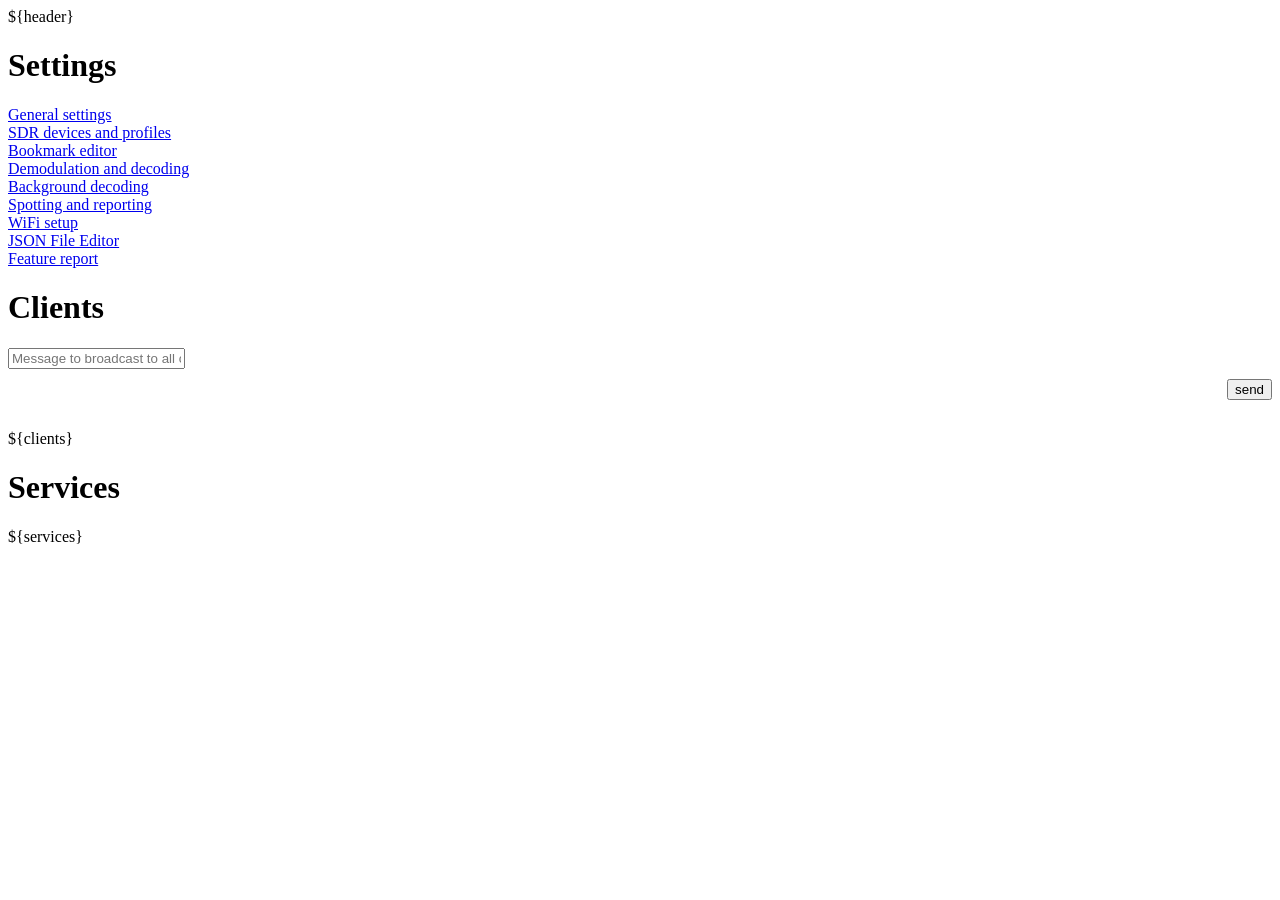
==== htdocs/settings.html @ 1b17d3ce "Add JSON File Editor settings page Admin-only Monaco-based editor for the .json config files under /" ====
<!DOCTYPE HTML>
<html>
<head>
    <title>OpenWebRX+ Settings</title>
    <link rel="shortcut icon" type="image/x-icon" href="static/favicon.ico" />
    <link rel="stylesheet" href="static/css/bootstrap.min.css" />
    <link rel="stylesheet" type="text/css" href="static/css/admin.css" />
    <script src="compiled/settings.js"></script>
    <meta charset="utf-8">
</head>
<body>
${header}
<div class="container">
    <div class="row">
        <h1 class="col-12">Settings</h1>
    </div>
    <div class="row settings-grid">
        <div class="col-4">
            <a class="btn btn-secondary" href="settings/general">General settings</a>
        </div>
        <div class="col-4">
            <a class="btn btn-secondary" href="settings/sdr">SDR devices and profiles</a>
        </div>
        <div class="col-4">
            <a class="btn btn-secondary" href="settings/bookmarks">Bookmark editor</a>
        </div>
        <div class="col-4">
            <a class="btn btn-secondary" href="settings/decoding">Demodulation and decoding</a>
        </div>
        <div class="col-4">
            <a class="btn btn-secondary" href="settings/backgrounddecoding">Background decoding</a>
        </div>
        <div class="col-4">
            <a class="btn btn-secondary" href="settings/reporting">Spotting and reporting</a>
        </div>
        <div class="col-4">
            <a class="btn btn-secondary" href="settings/wifi">WiFi setup</a>
        </div>
        <div class="col-4">
            <a class="btn btn-secondary" href="settings/fileeditor">JSON File Editor</a>
        </div>
        <div class="col-4">
            <a class="btn btn-secondary" href="features">Feature report</a>
        </div>
    </div>
    <div class="row">
        <h1 class="col-12">Clients</h1>
    </div>
    <div class="row">
        <input class="form-control form-control-sm" id="broadcast-text" placeholder="Message to broadcast to all clients" type="text" />
    </div>
    <div style="text-align:right;margin:10px 0 30px 0;">
        <button type="button" class="btn btn-sm btn-danger" id="broadcast-send">send</button>
    </div>
    <div class="row client-list">
        ${clients}
    </div>
    <div class="row">
        <h1 class="col-12">Services</h1>
    </div>
    <div class="row service-list">
        ${services}
    </div>
</div>
</body>
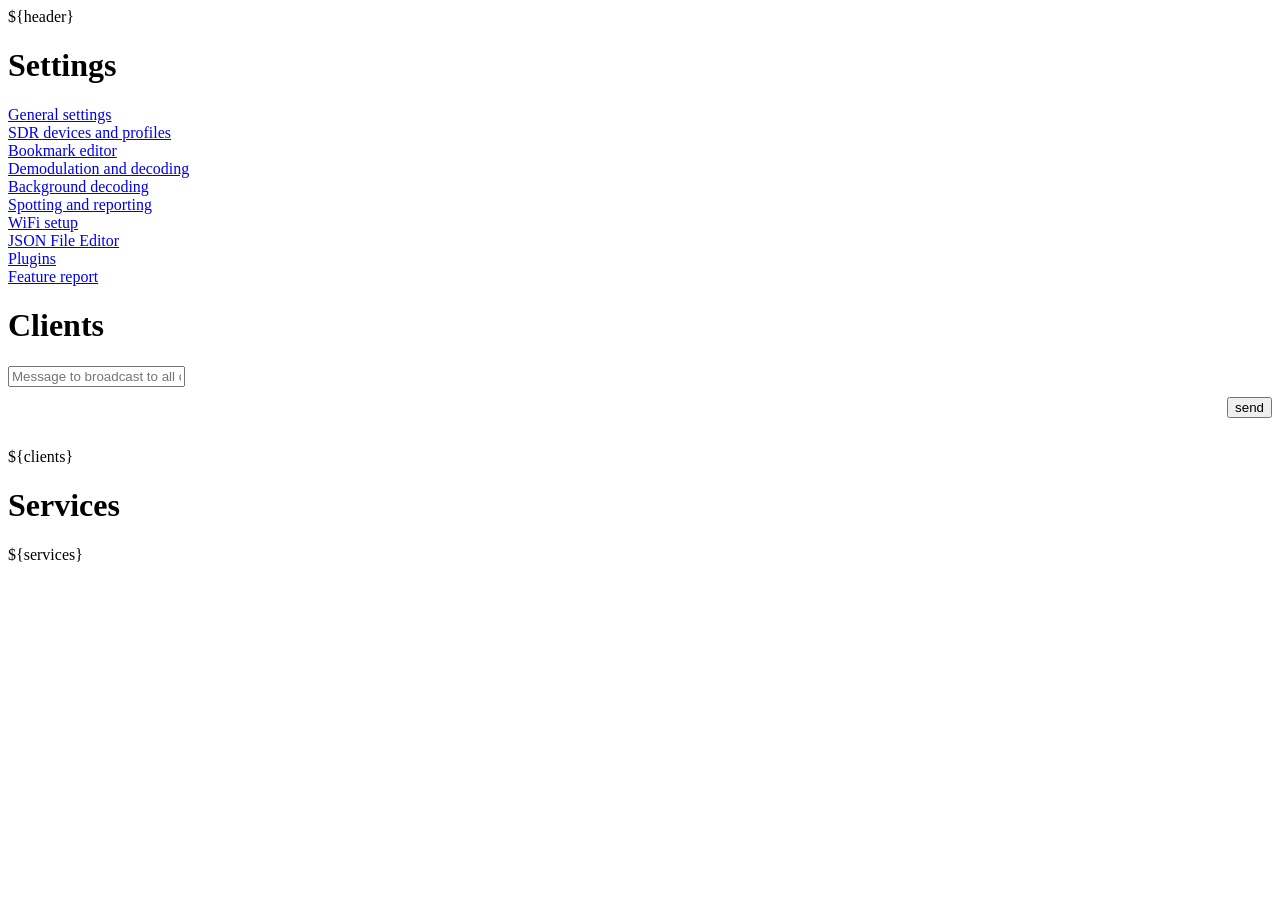
==== commit 284299c2: "Add Plugin Manager: upload, install, enable/disable, uninstall from GUI Local receiver plugins were " ====
--- a/htdocs/settings.html
+++ b/htdocs/settings.html
@@ -40,6 +40,9 @@
             <a class="btn btn-secondary" href="settings/fileeditor">JSON File Editor</a>
         </div>
         <div class="col-4">
+            <a class="btn btn-secondary" href="settings/plugins">Plugins</a>
+        </div>
+        <div class="col-4">
             <a class="btn btn-secondary" href="features">Feature report</a>
         </div>
     </div>
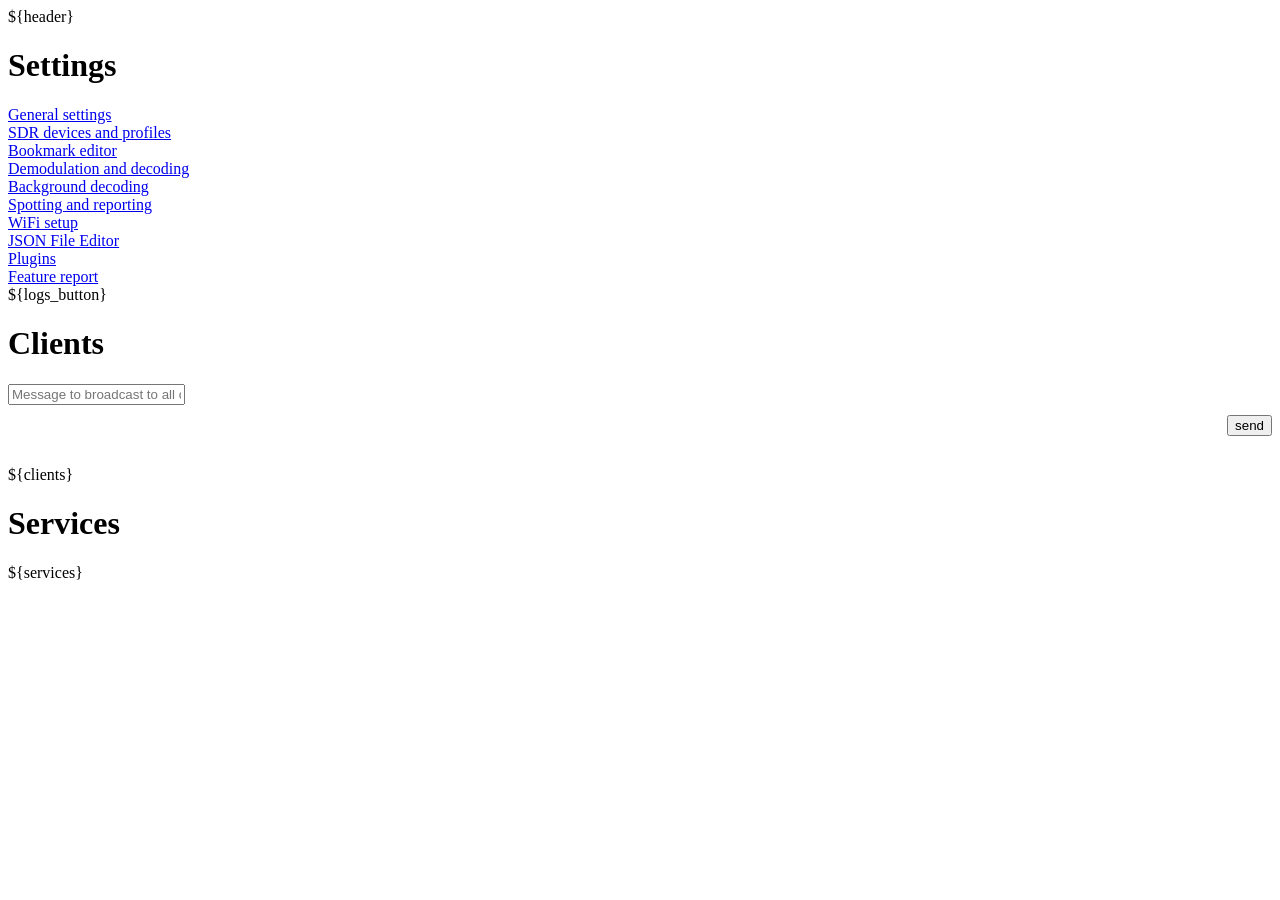
==== commit 42e42a48: "Add Server Logs GUI page, gated behind a Debug toggle Reuses the same HistoryHandler mechanism alrea" ====
--- a/htdocs/settings.html
+++ b/htdocs/settings.html
@@ -45,6 +45,7 @@
         <div class="col-4">
             <a class="btn btn-secondary" href="features">Feature report</a>
         </div>
+        ${logs_button}
     </div>
     <div class="row">
         <h1 class="col-12">Clients</h1>
@@ -53,7 +54,8 @@
         <input class="form-control form-control-sm" id="broadcast-text" placeholder="Message to broadcast to all clients" type="text" />
     </div>
     <div style="text-align:right;margin:10px 0 30px 0;">
-        <button type="button" class="btn btn-sm btn-danger" id="broadcast-send">send</button>
+        <span id="broadcast-status" class="mr-3"></span>
+        <button type="button" class="btn btn-sm btn-primary" id="broadcast-send">send</button>
     </div>
     <div class="row client-list">
         ${clients}
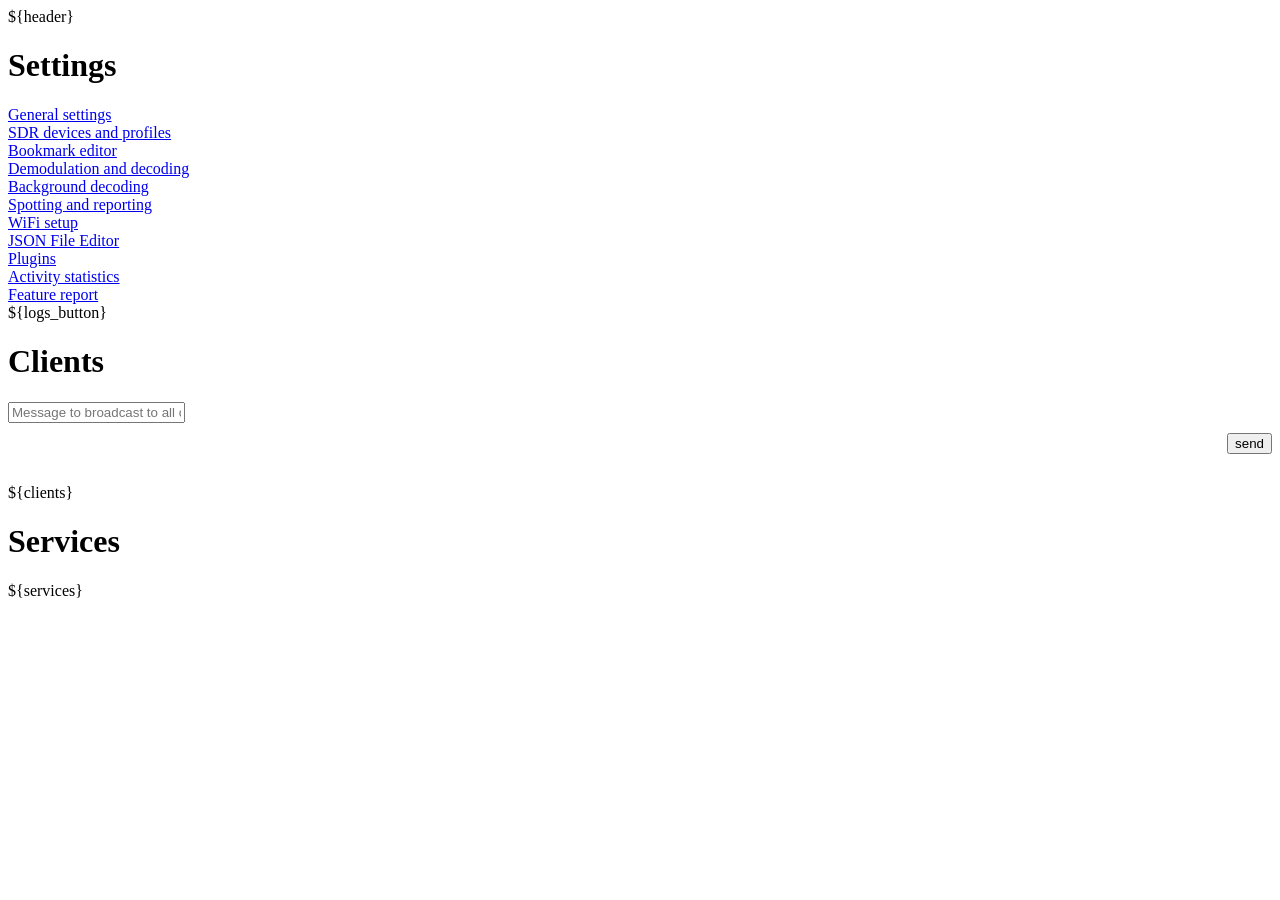
==== commit 1418991c: "Add activity log, band/hour heatmap page and ADIF export Stores signal alerts and heard WSJT/JS8 sta" ====
--- a/htdocs/settings.html
+++ b/htdocs/settings.html
@@ -43,6 +43,9 @@
             <a class="btn btn-secondary" href="settings/plugins">Plugins</a>
         </div>
         <div class="col-4">
+            <a class="btn btn-secondary" href="settings/activity">Activity statistics</a>
+        </div>
+        <div class="col-4">
             <a class="btn btn-secondary" href="features">Feature report</a>
         </div>
         ${logs_button}
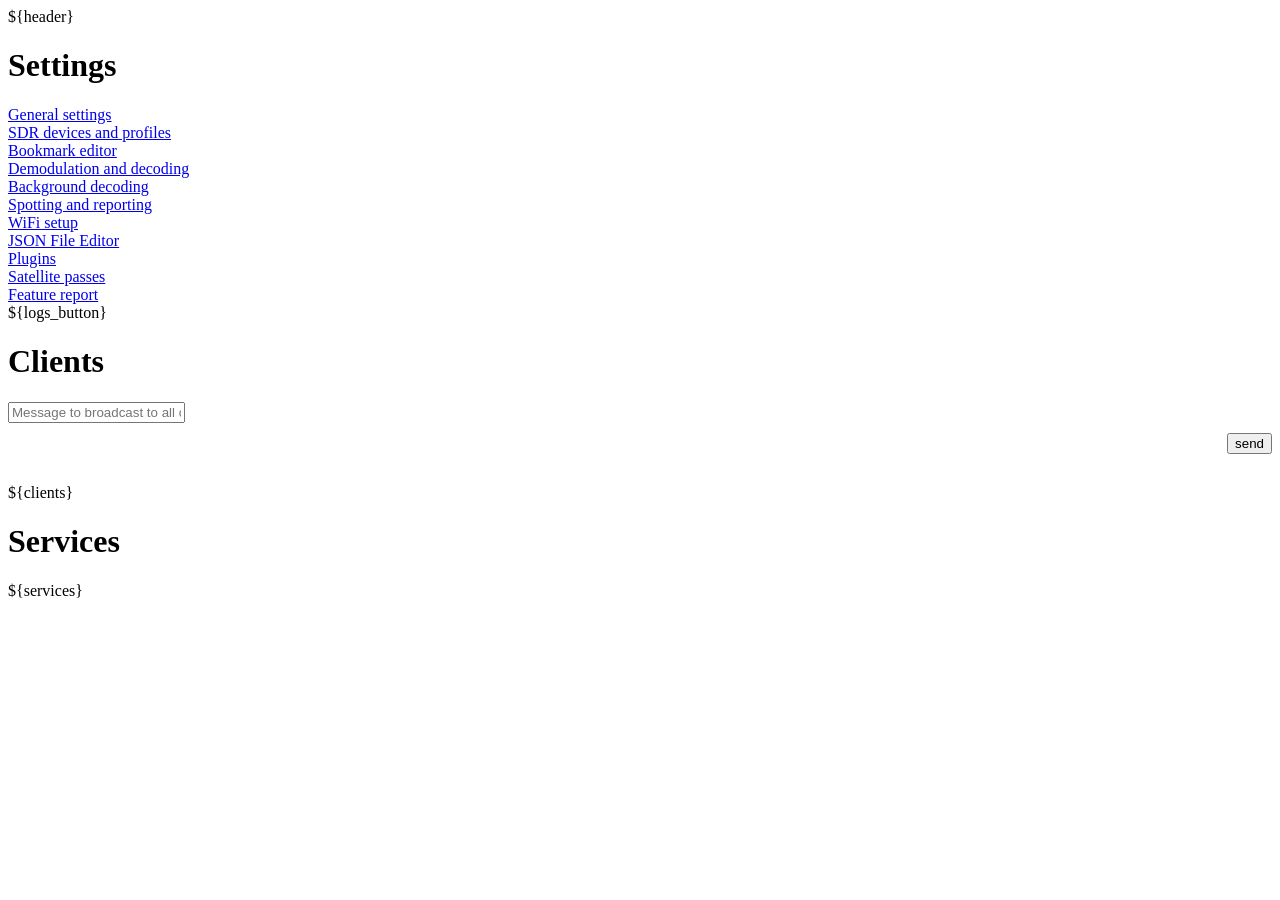
==== commit 66c4757d: "Add satellite pass scheduler and SSTV/FAX images to Discord Satellite passes: celestrak TLE download" ====
--- a/htdocs/settings.html
+++ b/htdocs/settings.html
@@ -43,7 +43,7 @@
             <a class="btn btn-secondary" href="settings/plugins">Plugins</a>
         </div>
         <div class="col-4">
-            <a class="btn btn-secondary" href="settings/activity">Activity statistics</a>
+            <a class="btn btn-secondary" href="settings/satellites">Satellite passes</a>
         </div>
         <div class="col-4">
             <a class="btn btn-secondary" href="features">Feature report</a>
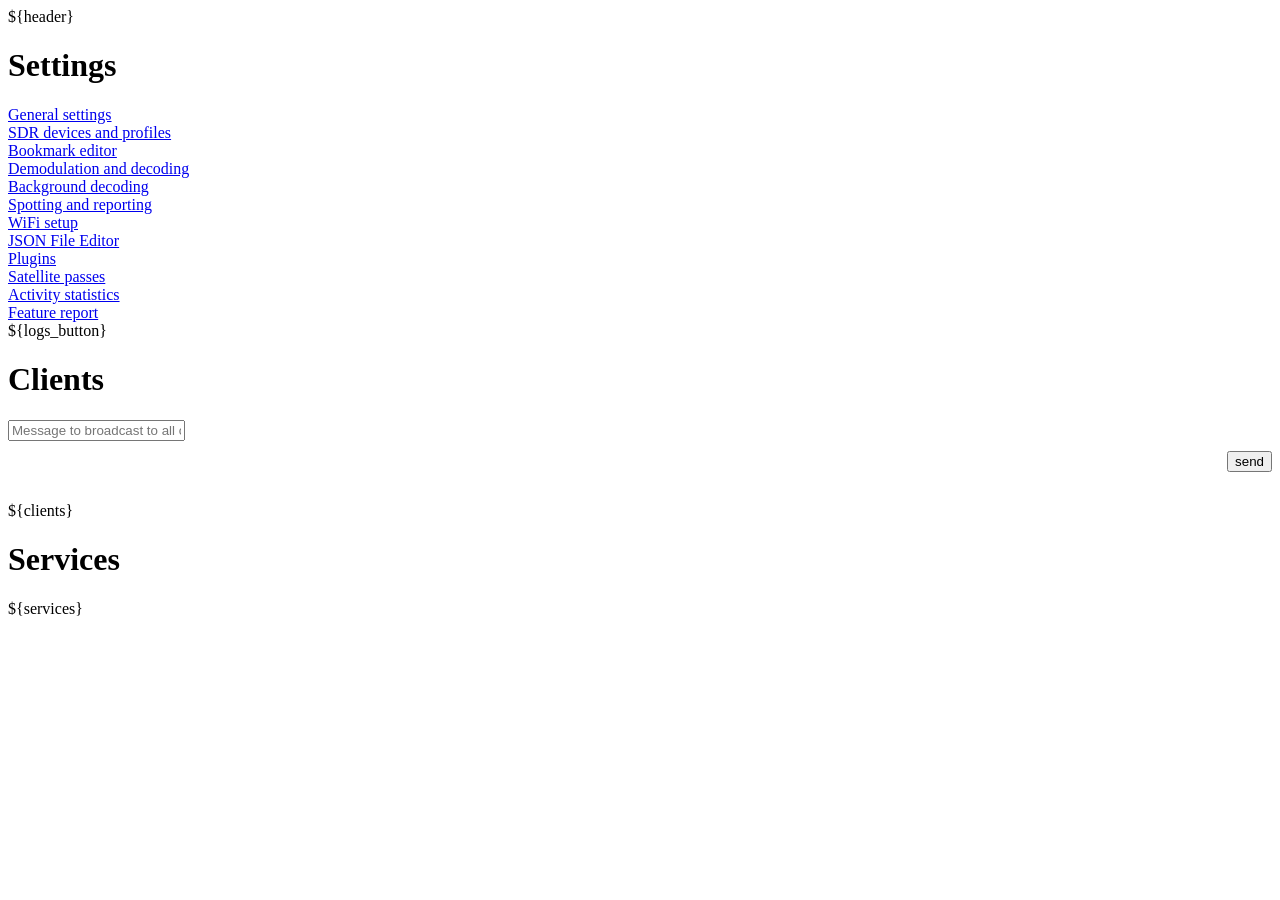
==== commit 1b897c1c: "Merge activity log, statistics heatmap and ADIF export # Conflicts: #	htdocs/settings.html #	owrx/co" ====
--- a/htdocs/settings.html
+++ b/htdocs/settings.html
@@ -46,6 +46,9 @@
             <a class="btn btn-secondary" href="settings/satellites">Satellite passes</a>
         </div>
         <div class="col-4">
+            <a class="btn btn-secondary" href="settings/activity">Activity statistics</a>
+        </div>
+        <div class="col-4">
             <a class="btn btn-secondary" href="features">Feature report</a>
         </div>
         ${logs_button}
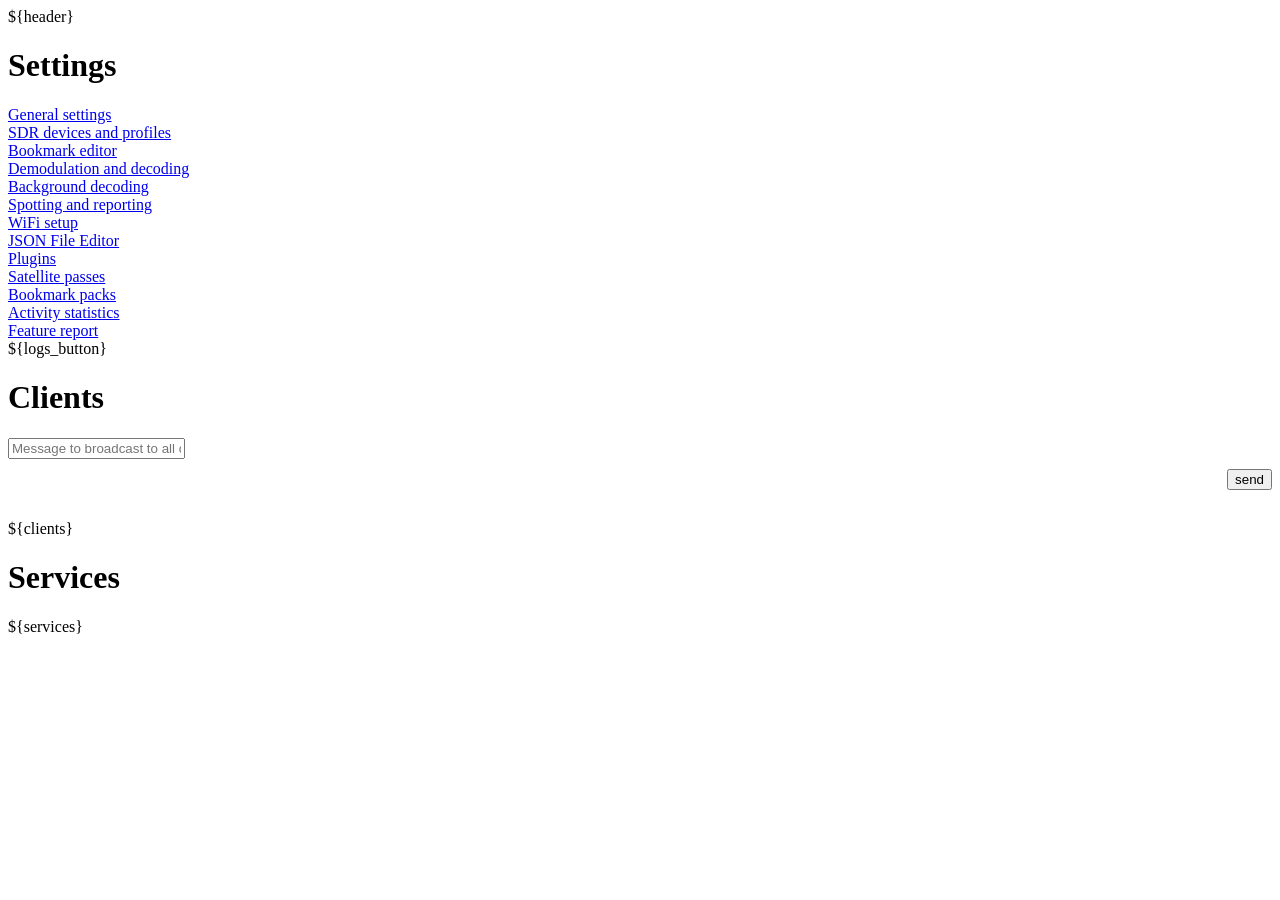
==== commit 24e08b3d: "Add bookmark packs with import/export and a public listener stats page Co-Authored-By: Claude Sonnet" ====
--- a/htdocs/settings.html
+++ b/htdocs/settings.html
@@ -46,6 +46,9 @@
             <a class="btn btn-secondary" href="settings/satellites">Satellite passes</a>
         </div>
         <div class="col-4">
+            <a class="btn btn-secondary" href="settings/bookmarkpacks">Bookmark packs</a>
+        </div>
+        <div class="col-4">
             <a class="btn btn-secondary" href="settings/activity">Activity statistics</a>
         </div>
         <div class="col-4">
